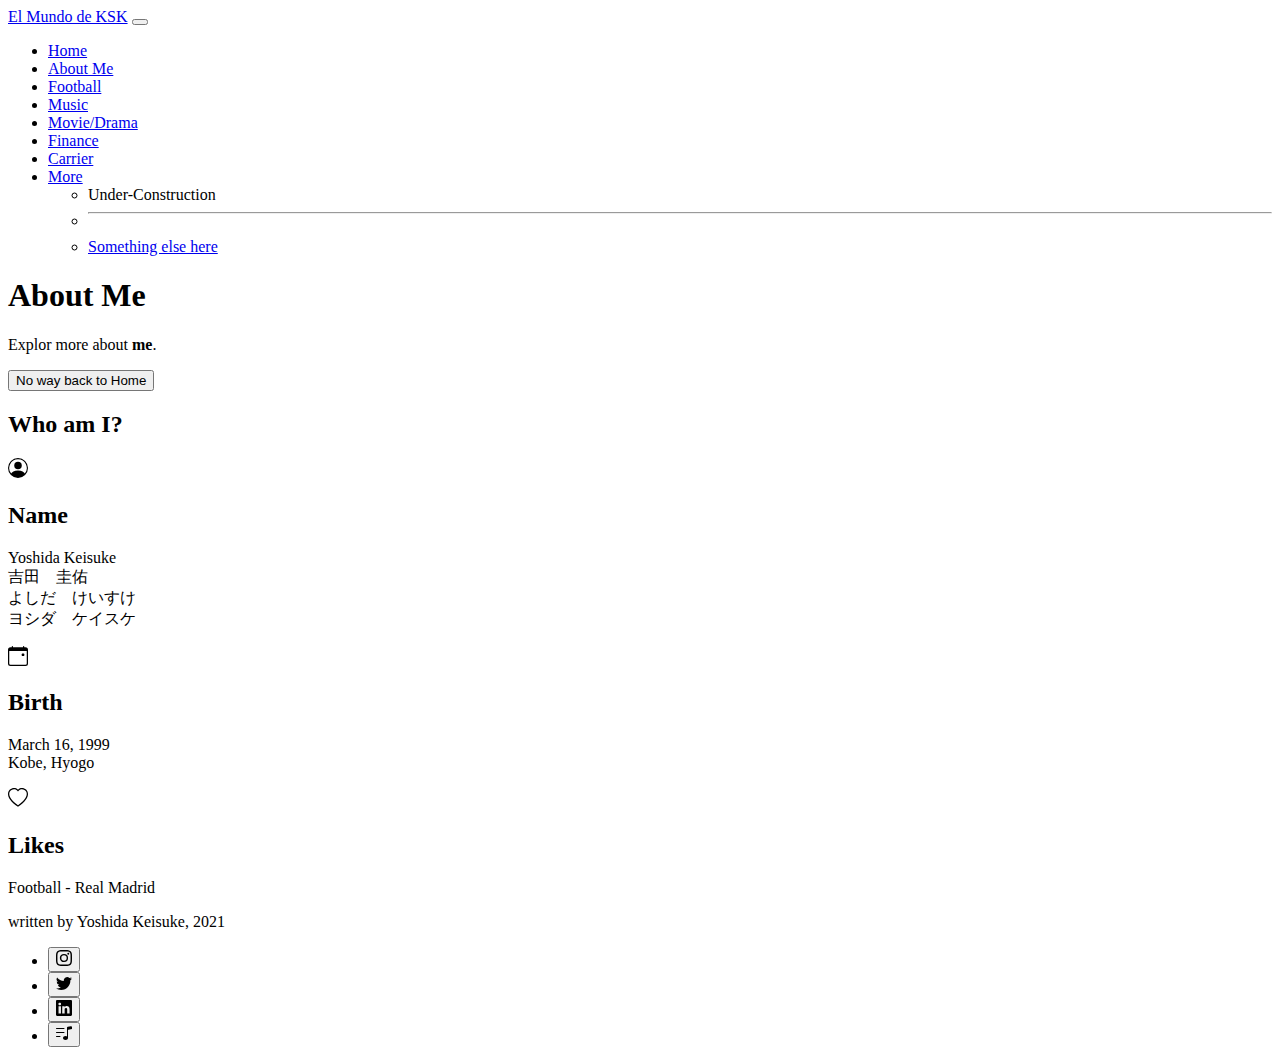
==== aboutme.html @ edd3f915 "First commit" ====
<!DOCTYPE html>

<!-- Comment goes here -->

<html lang="en">
    <head>
        <link rel="stylesheet" href="https://cdn.jsdelivr.net/npm/bootstrap@4.5.3/dist/css/bootstrap.min.css" integrity="sha384-TX8t27EcRE3e/ihU7zmQxVncDAy5uIKz4rEkgIXeMed4M0jlfIDPvg6uqKI2xXr2" crossorigin="anonymous">
        <script src="https://code.jquery.com/jquery-3.5.1.slim.min.js" integrity="sha384-DfXdz2htPH0lsSSs5nCTpuj/zy4C+OGpamoFVy38MVBnE+IbbVYUew+OrCXaRkfj" crossorigin="anonymous"></script>
        <script src="https://cdn.jsdelivr.net/npm/bootstrap@4.5.3/dist/js/bootstrap.bundle.min.js" integrity="sha384-ho+j7jyWK8fNQe+A12Hb8AhRq26LrZ/JpcUGGOn+Y7RsweNrtN/tE3MoK7ZeZDyx" crossorigin="anonymous"></script>
        <meta name="viewport" content="width=device-width, initial-scale=1, shrink-to-fit=no">
        <link href="styles.css" rel="stylesheet">

        <title>KSK | About Me</title>

    </head>
    <body>
        <header>

        </header>

        <nav class="navbar navbar-expand-lg navbar-light bg-light">

            <div class="container-fluid">
                <a class="navbar-brand page-title" href="index.html">El Mundo de KSK</a>
                <button class="navbar-toggler" type="button" data-bs-toggle="collapse" data-bs-target="#navbarNav" aria-controls="navbarNav" aria-expanded="false" aria-label="Toggle navigation">
                    <span class="navbar-toggler-icon"></span>
                </button>
                <div class="collapse navbar-collapse" id="navbarNav">
                    <ul class="nav nav-pills">
                        <li class="nav-item">
                            <a class="nav-link home" aria-current="page" href="index.html">Home</a>
                        </li>
                        <li class="nav-item">
                            <a class="nav-link active" href="aboutme.html">About Me</a>
                        </li>
                        <li class="nav-item">
                            <a class="nav-link" href="football.html">Football</a>
                        </li>
                        <li class="nav-item">
                            <a class="nav-link" href="music.html">Music</a>
                        </li>
                        <li class="nav-item">
                            <a class="nav-link" href="#">Movie/Drama</a>
                        </li>
                        <li class="nav-item">
                            <a class="nav-link" href="#">Finance</a>
                        </li>
                        <li class="nav-item">
                            <a class="nav-link" href="#">Carrier</a>
                        </li>
                        <li class="nav-item dropdown">
                            <a class="nav-link dropdown-toggle" data-bs-toggle="dropdown" href="#" role="button" aria-expanded="false">More</a>
                            <ul class="dropdown-menu">
                                <li class="nav-item"><a class="nav-link disabled">Under-Construction</a></li>
                                <li><hr class="dropdown-divider"></li>
                                <li><a class="dropdown-item" href="#">Something else here</a></li>
                            </ul>
                        </li>
                    </ul>
                </div>
            </div>

        </nav>

        <div class="px-4 py-5 my-5 text-center">
            <h1 class="display-5 fw-bold">About Me</h1>
            <div class="col-lg-6 mx-auto">
                <p class="lead mb-4">Explor more about <b>me</b>.</p>
                <div class="d-grid gap-2 d-sm-flex justify-content-sm-center">
                    <button type="button" class="btn btn-primary btn-lg px-4 gap-3">No way back to Home</button>
                </div>
            </div>
        </div>

        <section>
            <div class="container px-4 py-5" id="hanging-icons">
                <h2 class="pb-2 border-bottom">Who am I?</h2>
                <div class="row g-4 py-5 row-cols-1 row-cols-lg-3">
                    <div class="col d-flex align-items-start">
                        <div class="icon-square bg-light text-dark flex-shrink-0 me-3">
                            <svg xmlns="http://www.w3.org/2000/svg" width="20" height="20" fill="currentColor" class="bi bi-person-circle icon-features" viewBox="0 0 16 16">
                                <path d="M11 6a3 3 0 1 1-6 0 3 3 0 0 1 6 0z"/>
                                <path fill-rule="evenodd" d="M0 8a8 8 0 1 1 16 0A8 8 0 0 1 0 8zm8-7a7 7 0 0 0-5.468 11.37C3.242 11.226 4.805 10 8 10s4.757 1.225 5.468 2.37A7 7 0 0 0 8 1z"/>
                                <use xlink:href="#cpu-fill"/>
                            </svg>
                        </div>
                        <div>
                            <h2>Name</h2>
                            <p>Yoshida Keisuke
                            <br>吉田　圭佑
                            <br>よしだ　けいすけ
                            <br>ヨシダ　ケイスケ</p>
                        </div>
                    </div>
                    <div class="col d-flex align-items-start">
                        <div class="icon-square bg-light text-dark flex-shrink-0 me-3">
                            <svg xmlns="http://www.w3.org/2000/svg" width="20" height="20" fill="currentColor" class="bi bi-calendar-event icon-features" viewBox="0 0 16 16">
                                <path d="M11 6.5a.5.5 0 0 1 .5-.5h1a.5.5 0 0 1 .5.5v1a.5.5 0 0 1-.5.5h-1a.5.5 0 0 1-.5-.5v-1z"/>
                                <path d="M3.5 0a.5.5 0 0 1 .5.5V1h8V.5a.5.5 0 0 1 1 0V1h1a2 2 0 0 1 2 2v11a2 2 0 0 1-2 2H2a2 2 0 0 1-2-2V3a2 2 0 0 1 2-2h1V.5a.5.5 0 0 1 .5-.5zM1 4v10a1 1 0 0 0 1 1h12a1 1 0 0 0 1-1V4H1z"/>
                            </svg>
                        </div>
                        <div>
                            <h2>Birth</h2>
                            <p>March 16, 1999
                            <br>Kobe, Hyogo</p>
                        </div>
                    </div>
                    <div class="col d-flex align-items-start">
                        <div class="icon-square bg-light text-dark flex-shrink-0 me-3">
                            <svg xmlns="http://www.w3.org/2000/svg" width="20" height="20" fill="currentColor" class="bi bi-heart icon-features" viewBox="0 0 16 16">
                                <path d="m8 2.748-.717-.737C5.6.281 2.514.878 1.4 3.053c-.523 1.023-.641 2.5.314 4.385.92 1.815 2.834 3.989 6.286 6.357 3.452-2.368 5.365-4.542 6.286-6.357.955-1.886.838-3.362.314-4.385C13.486.878 10.4.28 8.717 2.01L8 2.748zM8 15C-7.333 4.868 3.279-3.04 7.824 1.143c.06.055.119.112.176.171a3.12 3.12 0 0 1 .176-.17C12.72-3.042 23.333 4.867 8 15z"/>
                            </svg>
                        </div>
                        <div>
                            <h2>Likes</h2>
                            <p>Football - Real Madrid</p>
                        </div>
                    </div>
                </div>
            </div>

        </section>

        <article>

        </article>

        <aside>

        </aside>

        <div class="container">

            <footer class="d-flex flex-wrap justify-content-between align-items-center py-3 my-4 border-top">

                <div class="col-md-4 d-flex align-items-center">
                    <span class="text-muted copy-right">written by Yoshida Keisuke, 2021</span>
                </div>

                <ul class="nav col-md-4 justify-content-end list-unstyled d-flex">
                    <li class="ms-3">
                        <button type="button" class="btn btn-secondary">
                            <svg xmlns="http://www.w3.org/2000/svg" width="16" height="16" fill="currentColor" class="bi bi-instagram" viewBox="0 0 16 16">
                                <path d="M8 0C5.829 0 5.556.01 4.703.048 3.85.088 3.269.222 2.76.42a3.917 3.917 0 0 0-1.417.923A3.927 3.927 0 0 0 .42 2.76C.222 3.268.087 3.85.048 4.7.01 5.555 0 5.827 0 8.001c0 2.172.01 2.444.048 3.297.04.852.174 1.433.372 1.942.205.526.478.972.923 1.417.444.445.89.719 1.416.923.51.198 1.09.333 1.942.372C5.555 15.99 5.827 16 8 16s2.444-.01 3.298-.048c.851-.04 1.434-.174 1.943-.372a3.916 3.916 0 0 0 1.416-.923c.445-.445.718-.891.923-1.417.197-.509.332-1.09.372-1.942C15.99 10.445 16 10.173 16 8s-.01-2.445-.048-3.299c-.04-.851-.175-1.433-.372-1.941a3.926 3.926 0 0 0-.923-1.417A3.911 3.911 0 0 0 13.24.42c-.51-.198-1.092-.333-1.943-.372C10.443.01 10.172 0 7.998 0h.003zm-.717 1.442h.718c2.136 0 2.389.007 3.232.046.78.035 1.204.166 1.486.275.373.145.64.319.92.599.28.28.453.546.598.92.11.281.24.705.275 1.485.039.843.047 1.096.047 3.231s-.008 2.389-.047 3.232c-.035.78-.166 1.203-.275 1.485a2.47 2.47 0 0 1-.599.919c-.28.28-.546.453-.92.598-.28.11-.704.24-1.485.276-.843.038-1.096.047-3.232.047s-2.39-.009-3.233-.047c-.78-.036-1.203-.166-1.485-.276a2.478 2.478 0 0 1-.92-.598 2.48 2.48 0 0 1-.6-.92c-.109-.281-.24-.705-.275-1.485-.038-.843-.046-1.096-.046-3.233 0-2.136.008-2.388.046-3.231.036-.78.166-1.204.276-1.486.145-.373.319-.64.599-.92.28-.28.546-.453.92-.598.282-.11.705-.24 1.485-.276.738-.034 1.024-.044 2.515-.045v.002zm4.988 1.328a.96.96 0 1 0 0 1.92.96.96 0 0 0 0-1.92zm-4.27 1.122a4.109 4.109 0 1 0 0 8.217 4.109 4.109 0 0 0 0-8.217zm0 1.441a2.667 2.667 0 1 1 0 5.334 2.667 2.667 0 0 1 0-5.334z"/>
                            </svg>
                        </button>
                    </li>
                    <li class="ms-3">
                        <button type="button" class="btn btn-secondary">
                            <svg xmlns="http://www.w3.org/2000/svg" width="16" height="16" fill="currentColor" class="bi bi-twitter" viewBox="0 0 16 16">
                                <path d="M5.026 15c6.038 0 9.341-5.003 9.341-9.334 0-.14 0-.282-.006-.422A6.685 6.685 0 0 0 16 3.542a6.658 6.658 0 0 1-1.889.518 3.301 3.301 0 0 0 1.447-1.817 6.533 6.533 0 0 1-2.087.793A3.286 3.286 0 0 0 7.875 6.03a9.325 9.325 0 0 1-6.767-3.429 3.289 3.289 0 0 0 1.018 4.382A3.323 3.323 0 0 1 .64 6.575v.045a3.288 3.288 0 0 0 2.632 3.218 3.203 3.203 0 0 1-.865.115 3.23 3.23 0 0 1-.614-.057 3.283 3.283 0 0 0 3.067 2.277A6.588 6.588 0 0 1 .78 13.58a6.32 6.32 0 0 1-.78-.045A9.344 9.344 0 0 0 5.026 15z"/>
                            </svg>
                        </button>
                    </li>
                    <li class="ms-3">
                        <button type="button" class="btn btn-secondary">
                            <svg xmlns="http://www.w3.org/2000/svg" width="16" height="16" fill="currentColor" class="bi bi-linkedin" viewBox="0 0 16 16">
                                <path d="M0 1.146C0 .513.526 0 1.175 0h13.65C15.474 0 16 .513 16 1.146v13.708c0 .633-.526 1.146-1.175 1.146H1.175C.526 16 0 15.487 0 14.854V1.146zm4.943 12.248V6.169H2.542v7.225h2.401zm-1.2-8.212c.837 0 1.358-.554 1.358-1.248-.015-.709-.52-1.248-1.342-1.248-.822 0-1.359.54-1.359 1.248 0 .694.521 1.248 1.327 1.248h.016zm4.908 8.212V9.359c0-.216.016-.432.08-.586.173-.431.568-.878 1.232-.878.869 0 1.216.662 1.216 1.634v3.865h2.401V9.25c0-2.22-1.184-3.252-2.764-3.252-1.274 0-1.845.7-2.165 1.193v.025h-.016a5.54 5.54 0 0 1 .016-.025V6.169h-2.4c.03.678 0 7.225 0 7.225h2.4z"/>
                            </svg>
                        </button>
                    </li>
                    <li class="ms-3">
                        <button type="button" class="btn btn-secondary">
                            <svg xmlns="http://www.w3.org/2000/svg" width="16" height="16" fill="currentColor" class="bi bi-music-note-list" viewBox="0 0 16 16">
                                <path d="M12 13c0 1.105-1.12 2-2.5 2S7 14.105 7 13s1.12-2 2.5-2 2.5.895 2.5 2z"/>
                                <path fill-rule="evenodd" d="M12 3v10h-1V3h1z"/>
                                <path d="M11 2.82a1 1 0 0 1 .804-.98l3-.6A1 1 0 0 1 16 2.22V4l-5 1V2.82z"/>
                                <path fill-rule="evenodd" d="M0 11.5a.5.5 0 0 1 .5-.5H4a.5.5 0 0 1 0 1H.5a.5.5 0 0 1-.5-.5zm0-4A.5.5 0 0 1 .5 7H8a.5.5 0 0 1 0 1H.5a.5.5 0 0 1-.5-.5zm0-4A.5.5 0 0 1 .5 3H8a.5.5 0 0 1 0 1H.5a.5.5 0 0 1-.5-.5z"/>
                            </svg>
                        </button>
                    </li>
                </ul>
            </footer>

        </div>

    </body>
</html>
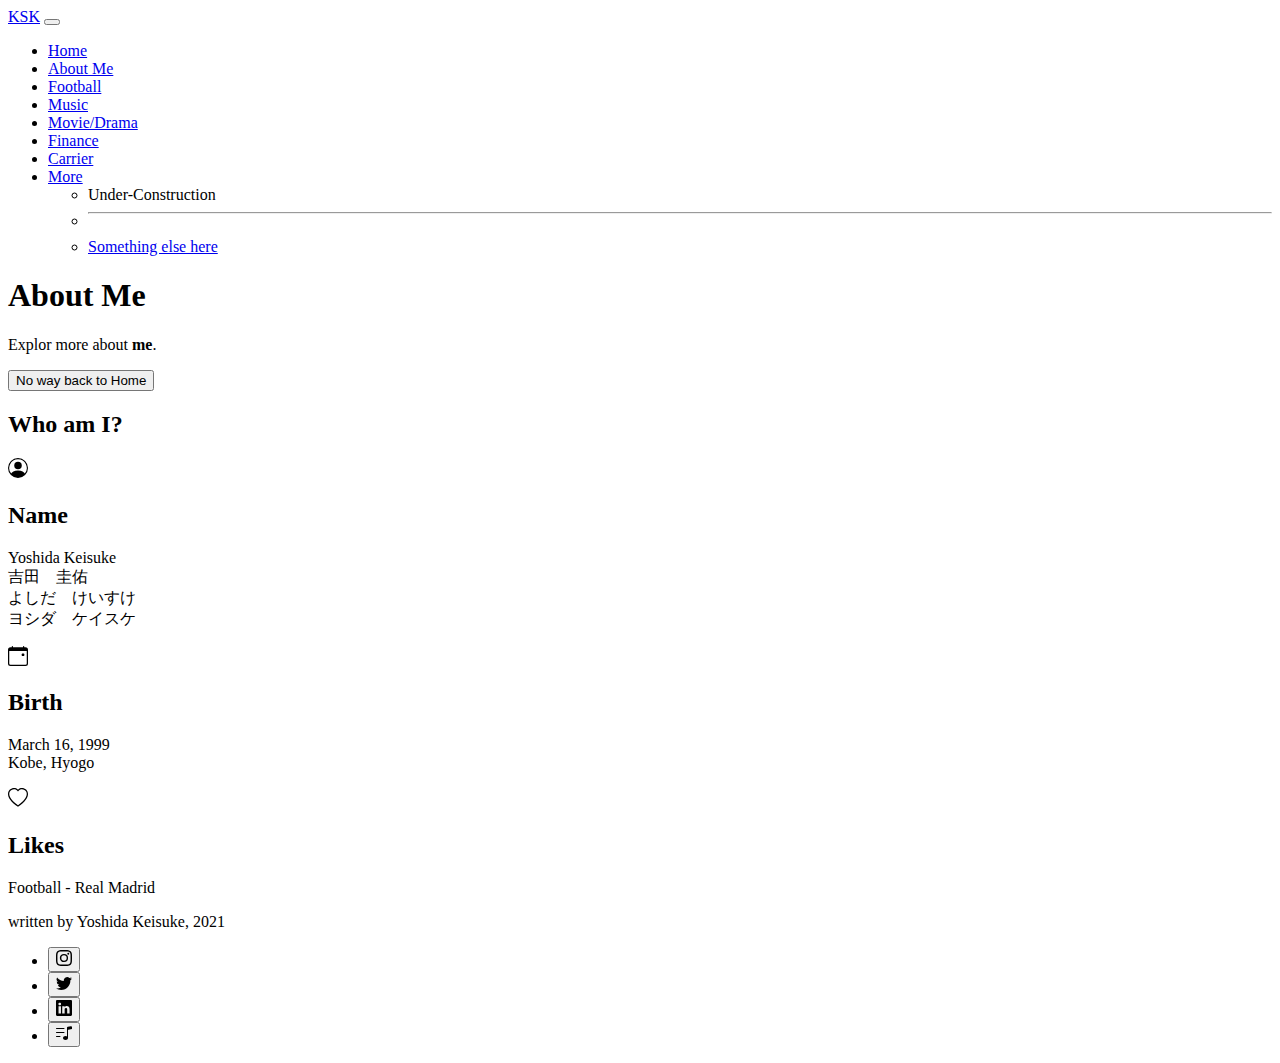
==== commit d1077b43: "First commit" ====
--- a/aboutme.html
+++ b/aboutme.html
@@ -21,7 +21,7 @@
         <nav class="navbar navbar-expand-lg navbar-light bg-light">
 
             <div class="container-fluid">
-                <a class="navbar-brand page-title" href="index.html">El Mundo de KSK</a>
+                <a class="navbar-brand page-title" href="index.html">KSK</a>
                 <button class="navbar-toggler" type="button" data-bs-toggle="collapse" data-bs-target="#navbarNav" aria-controls="navbarNav" aria-expanded="false" aria-label="Toggle navigation">
                     <span class="navbar-toggler-icon"></span>
                 </button>
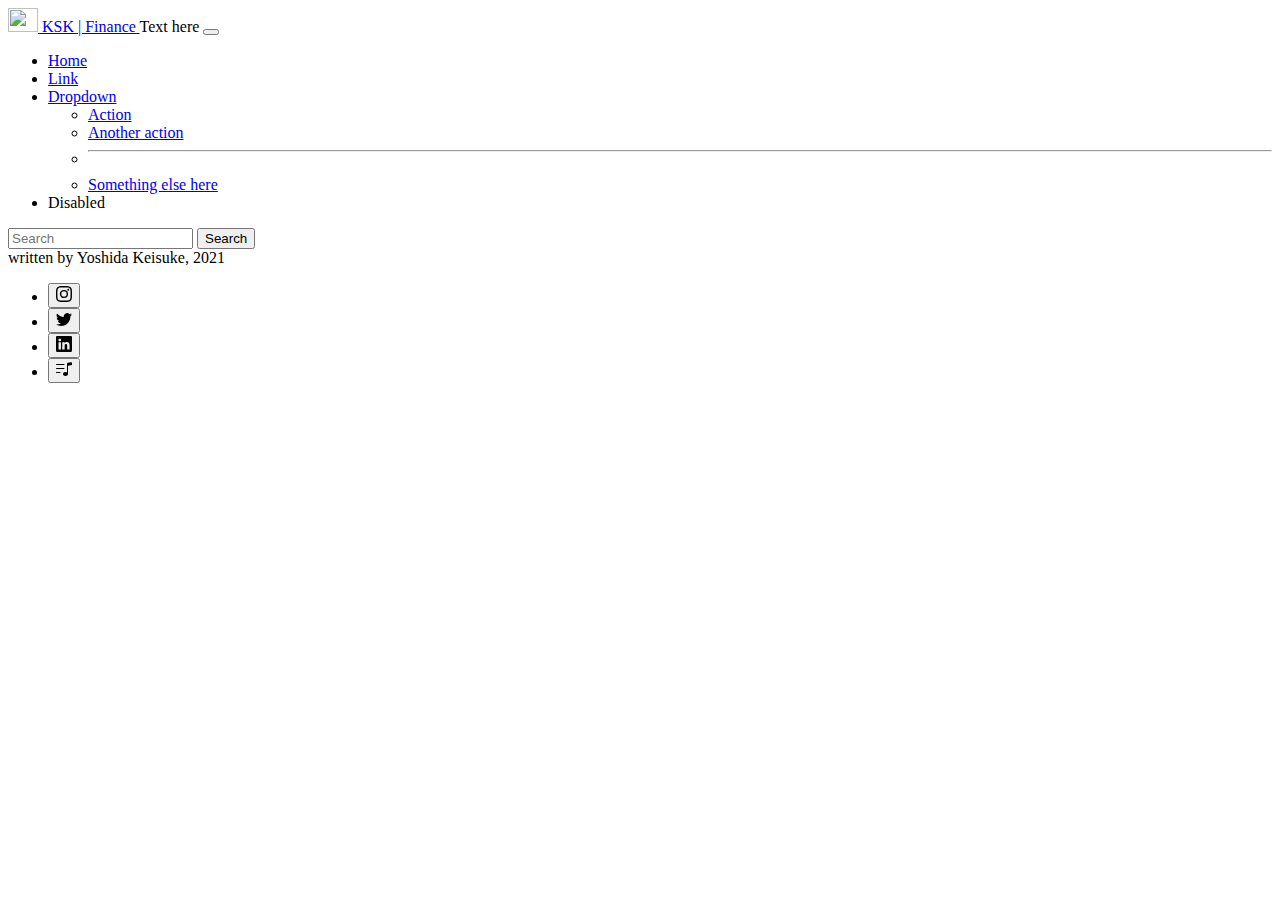
==== commit 2813dd76: "Restart" ====
--- a/aboutme.html
+++ b/aboutme.html
@@ -7,127 +7,64 @@
         <link rel="stylesheet" href="https://cdn.jsdelivr.net/npm/bootstrap@4.5.3/dist/css/bootstrap.min.css" integrity="sha384-TX8t27EcRE3e/ihU7zmQxVncDAy5uIKz4rEkgIXeMed4M0jlfIDPvg6uqKI2xXr2" crossorigin="anonymous">
         <script src="https://code.jquery.com/jquery-3.5.1.slim.min.js" integrity="sha384-DfXdz2htPH0lsSSs5nCTpuj/zy4C+OGpamoFVy38MVBnE+IbbVYUew+OrCXaRkfj" crossorigin="anonymous"></script>
         <script src="https://cdn.jsdelivr.net/npm/bootstrap@4.5.3/dist/js/bootstrap.bundle.min.js" integrity="sha384-ho+j7jyWK8fNQe+A12Hb8AhRq26LrZ/JpcUGGOn+Y7RsweNrtN/tE3MoK7ZeZDyx" crossorigin="anonymous"></script>
+        <link href="https://cdn.jsdelivr.net/npm/bootstrap@5.1.3/dist/css/bootstrap.min.css" rel="stylesheet" integrity="sha384-1BmE4kWBq78iYhFldvKuhfTAU6auU8tT94WrHftjDbrCEXSU1oBoqyl2QvZ6jIW3" crossorigin="anonymous">
+        <script src="https://cdn.jsdelivr.net/npm/bootstrap@5.1.3/dist/js/bootstrap.bundle.min.js" integrity="sha384-ka7Sk0Gln4gmtz2MlQnikT1wXgYsOg+OMhuP+IlRH9sENBO0LRn5q+8nbTov4+1p" crossorigin="anonymous"></script>    
         <meta name="viewport" content="width=device-width, initial-scale=1, shrink-to-fit=no">
         <link href="styles.css" rel="stylesheet">
 
-        <title>KSK | About Me</title>
+        <title>KSK | Finance</title>
 
     </head>
     <body>
-        <header>
+        
+        <nav class="navbar navbar-expand-lg navbar-dark bg-dark">
+            <div class="container-fluid">
+                <a class="navbar-brand" href="#">
+                    <img src="/docs/5.1/assets/brand/bootstrap-logo.svg" alt="" width="30" height="24" class="d-inline-block align-text-top">
+                    KSK | Finance
+                </a>
 
-        </header>
+                <span class="navbar-text">
+                    Text here
+                </span>
 
-        <nav class="navbar navbar-expand-lg navbar-light bg-light">
-
-            <div class="container-fluid">
-                <a class="navbar-brand page-title" href="index.html">KSK</a>
-                <button class="navbar-toggler" type="button" data-bs-toggle="collapse" data-bs-target="#navbarNav" aria-controls="navbarNav" aria-expanded="false" aria-label="Toggle navigation">
+                <button class="navbar-toggler" type="button" data-bs-toggle="collapse" data-bs-target="#navbarSupportedContent" aria-controls="navbarSupportedContent" aria-expanded="false" aria-label="Toggle navigation">
                     <span class="navbar-toggler-icon"></span>
                 </button>
-                <div class="collapse navbar-collapse" id="navbarNav">
-                    <ul class="nav nav-pills">
+
+                <div class="collapse navbar-collapse" id="navbarSupportedContent">
+                    <ul class="navbar-nav me-auto mb-2 mb-lg-0">
                         <li class="nav-item">
-                            <a class="nav-link home" aria-current="page" href="index.html">Home</a>
+                            <a class="nav-link active" aria-current="page" href="#">Home</a>
                         </li>
                         <li class="nav-item">
-                            <a class="nav-link active" href="aboutme.html">About Me</a>
+                            <a class="nav-link" href="#">Link</a>
                         </li>
-                        <li class="nav-item">
-                            <a class="nav-link" href="football.html">Football</a>
-                        </li>
-                        <li class="nav-item">
-                            <a class="nav-link" href="music.html">Music</a>
-                        </li>
-                        <li class="nav-item">
-                            <a class="nav-link" href="#">Movie/Drama</a>
-                        </li>
-                        <li class="nav-item">
-                            <a class="nav-link" href="#">Finance</a>
-                        </li>
-                        <li class="nav-item">
-                            <a class="nav-link" href="#">Carrier</a>
-                        </li>
+
                         <li class="nav-item dropdown">
-                            <a class="nav-link dropdown-toggle" data-bs-toggle="dropdown" href="#" role="button" aria-expanded="false">More</a>
-                            <ul class="dropdown-menu">
-                                <li class="nav-item"><a class="nav-link disabled">Under-Construction</a></li>
-                                <li><hr class="dropdown-divider"></li>
-                                <li><a class="dropdown-item" href="#">Something else here</a></li>
+                            <a class="nav-link dropdown-toggle" href="#" id="navbarDropdown" role="button" data-bs-toggle="dropdown" aria-expanded="false">
+                            Dropdown
+                            </a>
+                            <ul class="dropdown-menu" aria-labelledby="navbarDropdown">
+                            <li><a class="dropdown-item" href="#">Action</a></li>
+                            <li><a class="dropdown-item" href="#">Another action</a></li>
+                            <li><hr class="dropdown-divider"></li>
+                            <li><a class="dropdown-item" href="#">Something else here</a></li>
                             </ul>
                         </li>
+
+                        <li class="nav-item">
+                            <a class="nav-link disabled">Disabled</a>
+                        </li>
                     </ul>
+
+                    <form class="d-flex">
+                        <input class="form-control me-2" type="search" placeholder="Search" aria-label="Search">
+                        <button class="btn btn-outline-success" type="submit">Search</button>
+                    </form>
                 </div>
             </div>
-
-        </nav>
-
-        <div class="px-4 py-5 my-5 text-center">
-            <h1 class="display-5 fw-bold">About Me</h1>
-            <div class="col-lg-6 mx-auto">
-                <p class="lead mb-4">Explor more about <b>me</b>.</p>
-                <div class="d-grid gap-2 d-sm-flex justify-content-sm-center">
-                    <button type="button" class="btn btn-primary btn-lg px-4 gap-3">No way back to Home</button>
-                </div>
-            </div>
-        </div>
-
-        <section>
-            <div class="container px-4 py-5" id="hanging-icons">
-                <h2 class="pb-2 border-bottom">Who am I?</h2>
-                <div class="row g-4 py-5 row-cols-1 row-cols-lg-3">
-                    <div class="col d-flex align-items-start">
-                        <div class="icon-square bg-light text-dark flex-shrink-0 me-3">
-                            <svg xmlns="http://www.w3.org/2000/svg" width="20" height="20" fill="currentColor" class="bi bi-person-circle icon-features" viewBox="0 0 16 16">
-                                <path d="M11 6a3 3 0 1 1-6 0 3 3 0 0 1 6 0z"/>
-                                <path fill-rule="evenodd" d="M0 8a8 8 0 1 1 16 0A8 8 0 0 1 0 8zm8-7a7 7 0 0 0-5.468 11.37C3.242 11.226 4.805 10 8 10s4.757 1.225 5.468 2.37A7 7 0 0 0 8 1z"/>
-                                <use xlink:href="#cpu-fill"/>
-                            </svg>
-                        </div>
-                        <div>
-                            <h2>Name</h2>
-                            <p>Yoshida Keisuke
-                            <br>吉田　圭佑
-                            <br>よしだ　けいすけ
-                            <br>ヨシダ　ケイスケ</p>
-                        </div>
-                    </div>
-                    <div class="col d-flex align-items-start">
-                        <div class="icon-square bg-light text-dark flex-shrink-0 me-3">
-                            <svg xmlns="http://www.w3.org/2000/svg" width="20" height="20" fill="currentColor" class="bi bi-calendar-event icon-features" viewBox="0 0 16 16">
-                                <path d="M11 6.5a.5.5 0 0 1 .5-.5h1a.5.5 0 0 1 .5.5v1a.5.5 0 0 1-.5.5h-1a.5.5 0 0 1-.5-.5v-1z"/>
-                                <path d="M3.5 0a.5.5 0 0 1 .5.5V1h8V.5a.5.5 0 0 1 1 0V1h1a2 2 0 0 1 2 2v11a2 2 0 0 1-2 2H2a2 2 0 0 1-2-2V3a2 2 0 0 1 2-2h1V.5a.5.5 0 0 1 .5-.5zM1 4v10a1 1 0 0 0 1 1h12a1 1 0 0 0 1-1V4H1z"/>
-                            </svg>
-                        </div>
-                        <div>
-                            <h2>Birth</h2>
-                            <p>March 16, 1999
-                            <br>Kobe, Hyogo</p>
-                        </div>
-                    </div>
-                    <div class="col d-flex align-items-start">
-                        <div class="icon-square bg-light text-dark flex-shrink-0 me-3">
-                            <svg xmlns="http://www.w3.org/2000/svg" width="20" height="20" fill="currentColor" class="bi bi-heart icon-features" viewBox="0 0 16 16">
-                                <path d="m8 2.748-.717-.737C5.6.281 2.514.878 1.4 3.053c-.523 1.023-.641 2.5.314 4.385.92 1.815 2.834 3.989 6.286 6.357 3.452-2.368 5.365-4.542 6.286-6.357.955-1.886.838-3.362.314-4.385C13.486.878 10.4.28 8.717 2.01L8 2.748zM8 15C-7.333 4.868 3.279-3.04 7.824 1.143c.06.055.119.112.176.171a3.12 3.12 0 0 1 .176-.17C12.72-3.042 23.333 4.867 8 15z"/>
-                            </svg>
-                        </div>
-                        <div>
-                            <h2>Likes</h2>
-                            <p>Football - Real Madrid</p>
-                        </div>
-                    </div>
-                </div>
-            </div>
-
-        </section>
-
-        <article>
-
-        </article>
-
-        <aside>
-
-        </aside>
+          </nav>
 
         <div class="container">
 
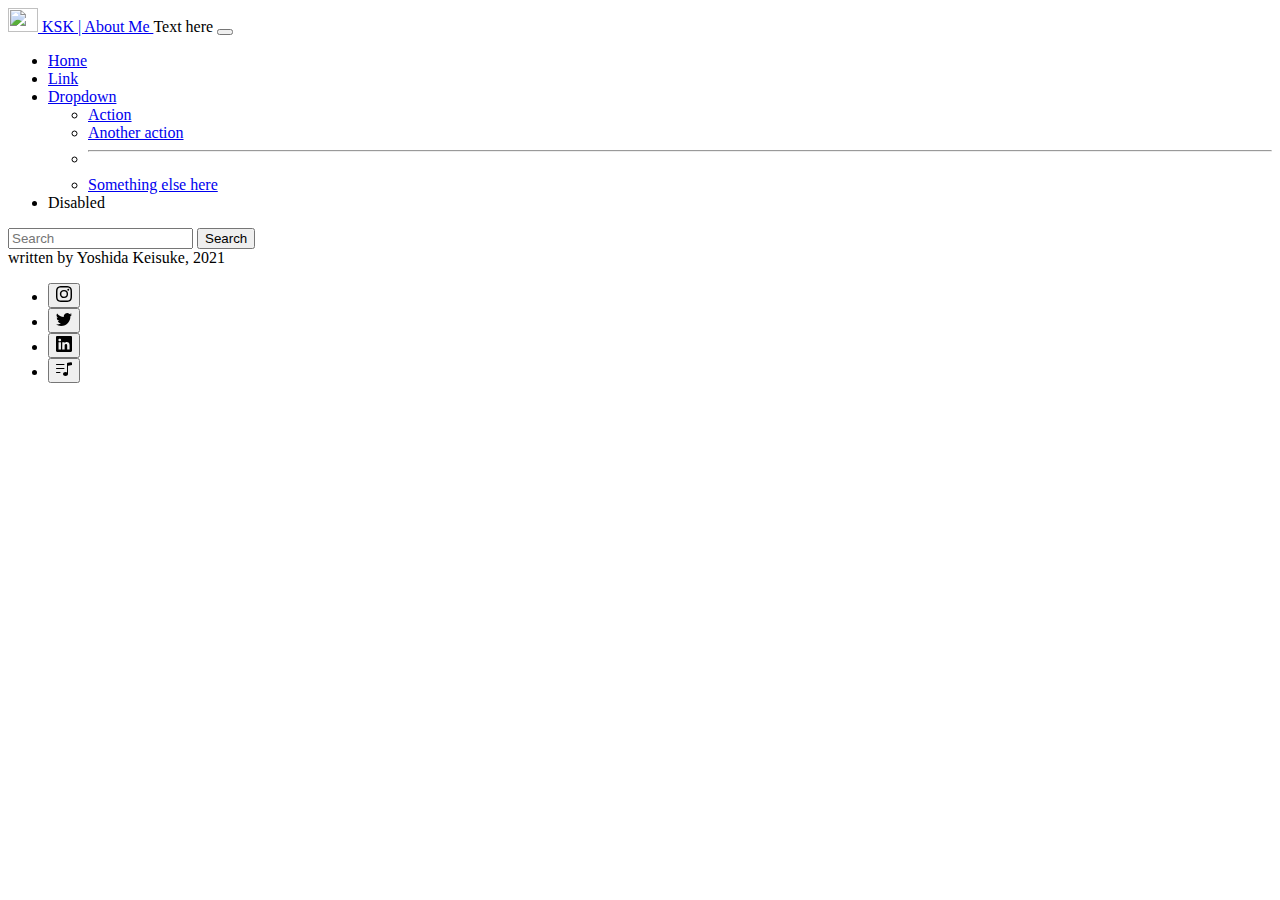
==== commit 52fc1975: "Restart" ====
--- a/aboutme.html
+++ b/aboutme.html
@@ -12,7 +12,7 @@
         <meta name="viewport" content="width=device-width, initial-scale=1, shrink-to-fit=no">
         <link href="styles.css" rel="stylesheet">
 
-        <title>KSK | Finance</title>
+        <title>KSK | About Me</title>
 
     </head>
     <body>
@@ -21,7 +21,7 @@
             <div class="container-fluid">
                 <a class="navbar-brand" href="#">
                     <img src="/docs/5.1/assets/brand/bootstrap-logo.svg" alt="" width="30" height="24" class="d-inline-block align-text-top">
-                    KSK | Finance
+                    KSK | About Me
                 </a>
 
                 <span class="navbar-text">
